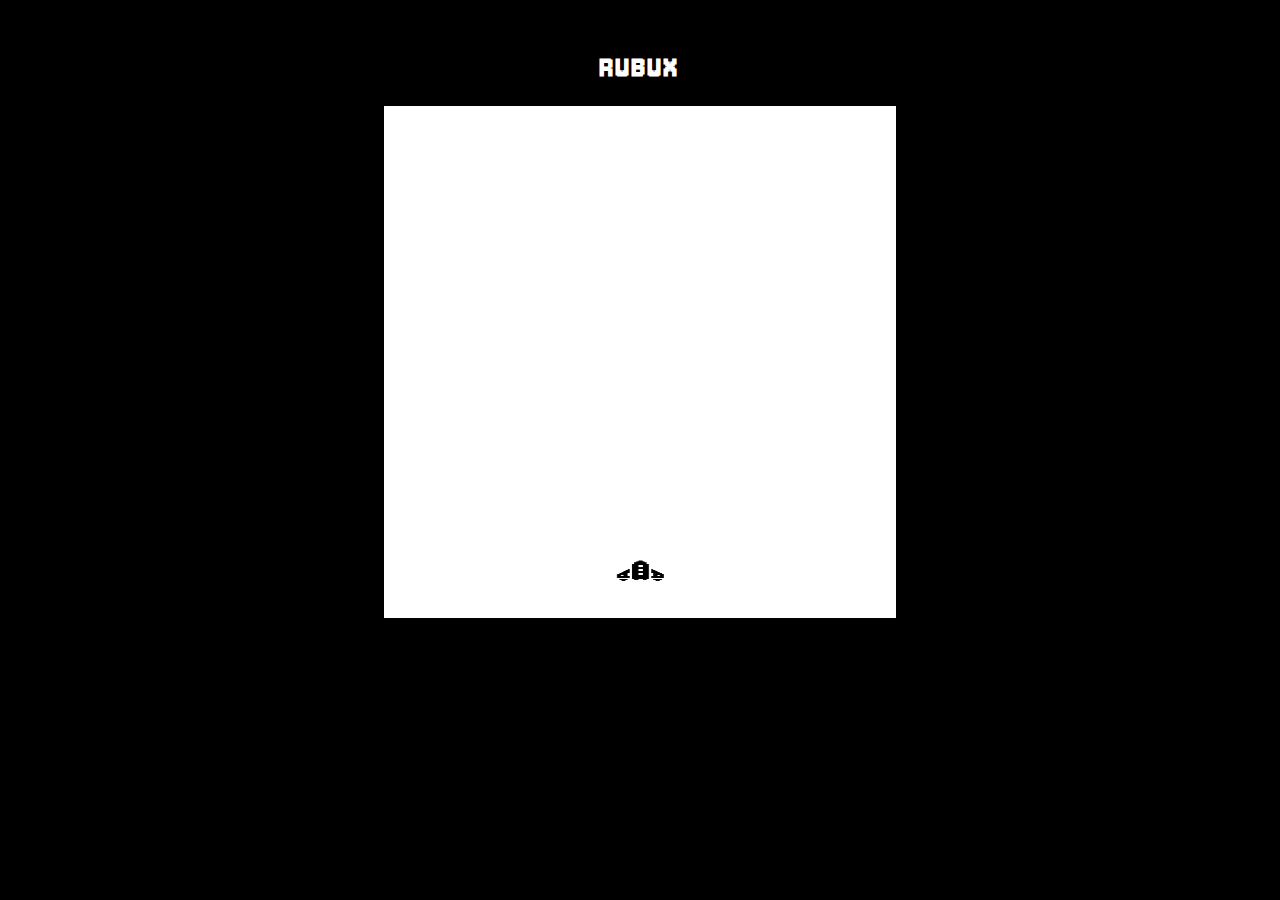
==== src/app.html @ a2ec82bd "laying the space-ship on the board" ====
<!DOCTYPE html>
<html lang="en">

<head>
    <meta charset="UTF-8">
    <meta name="viewport" content="width=device-width, initial-scale=1.0">
    <title>Rubux</title>
    <link rel="stylesheet" href="app.css">
    <script src="app.js"></script>
</head>

<body>
    <h1>RUBUX</h1>
    <canvas id="playingBoard"></canvas>
</body>

</html>
---- src/app.css ----
@import url('https://fonts.googleapis.com/css2?family=Jersey+10&family=Pathway+Extreme:ital,opsz,wght@0,8..144,100..900;1,8..144,100..900&family=Poppins:ital,wght@0,100;0,200;0,300;0,400;0,500;0,600;0,700;0,800;0,900;1,100;1,200;1,300;1,400;1,500;1,600;1,700;1,800;1,900&family=Roboto+Condensed:ital,wght@0,100..900;1,100..900&family=Underdog&display=swap');

body {
    background-color: black;
    font-family: "Jersey 10", sans-serif;
    text-align: center;
    margin: 50px;
}

h1 {
    color: white;
    letter-spacing: 2px;
}

#playingBoard {
    background-color: white;
}
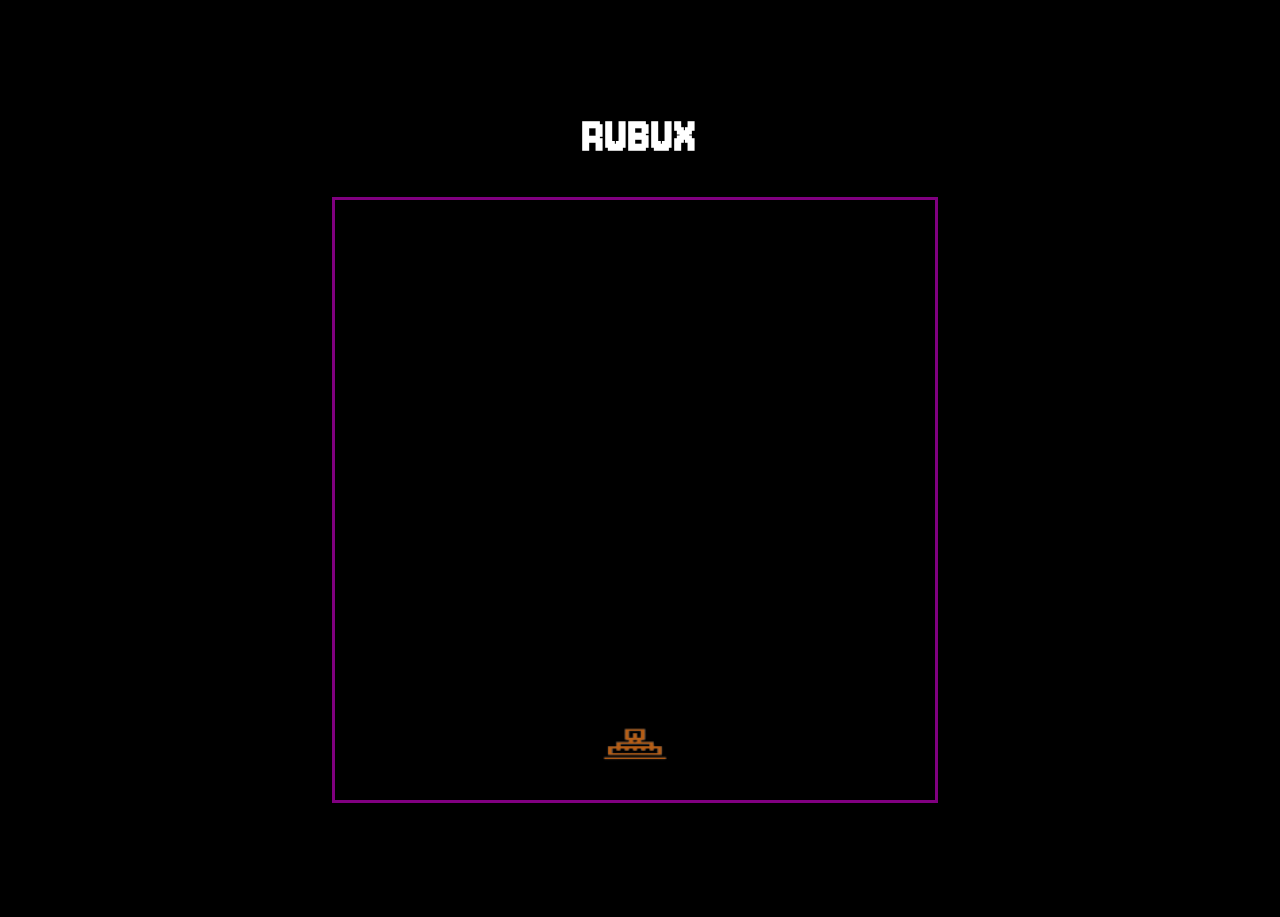
==== commit c264e51b: "added the main files to a src folder" ====
--- a/src/app.html
+++ b/src/app.html
@@ -5,8 +5,8 @@
     <meta charset="UTF-8">
     <meta name="viewport" content="width=device-width, initial-scale=1.0">
     <title>Rubux</title>
-    <link rel="stylesheet" href="app.css">
-    <script src="app.js"></script>
+    <link rel="stylesheet" href="/src/app.css">
+    <script src="/src/app.js"></script>
 </head>
 
 <body>
--- a/src/app.css
+++ b/src/app.css
@@ -13,5 +13,46 @@
 }
 
 #playingBoard {
-    background-color: white;
+    background-color: black;
+    border: 3px solid purple;
+}
+
+/** Media Queries*/
+@media screen and (min-width: 567px) {
+    h1 {
+        font-size: 35px;
+    }
+
+    #playingBoard {
+        position: relative;
+        left: -5px;
+        width: 400px;
+        height: 400px;
+    }
+}
+
+@media screen and (min-width: 992px) {
+    body {
+        margin: 110px;
+    }
+
+    h1 {
+        font-size: 50px;
+    }
+
+    #playingBoard {
+        width: 600px;
+        height: 600px;
+    }
+}
+
+@media screen and (min-width: 1400px) {
+    body {
+        margin: 80px;
+    }
+
+    #playingBoard {
+        width: 750px;
+        height: 750px;
+    }
 }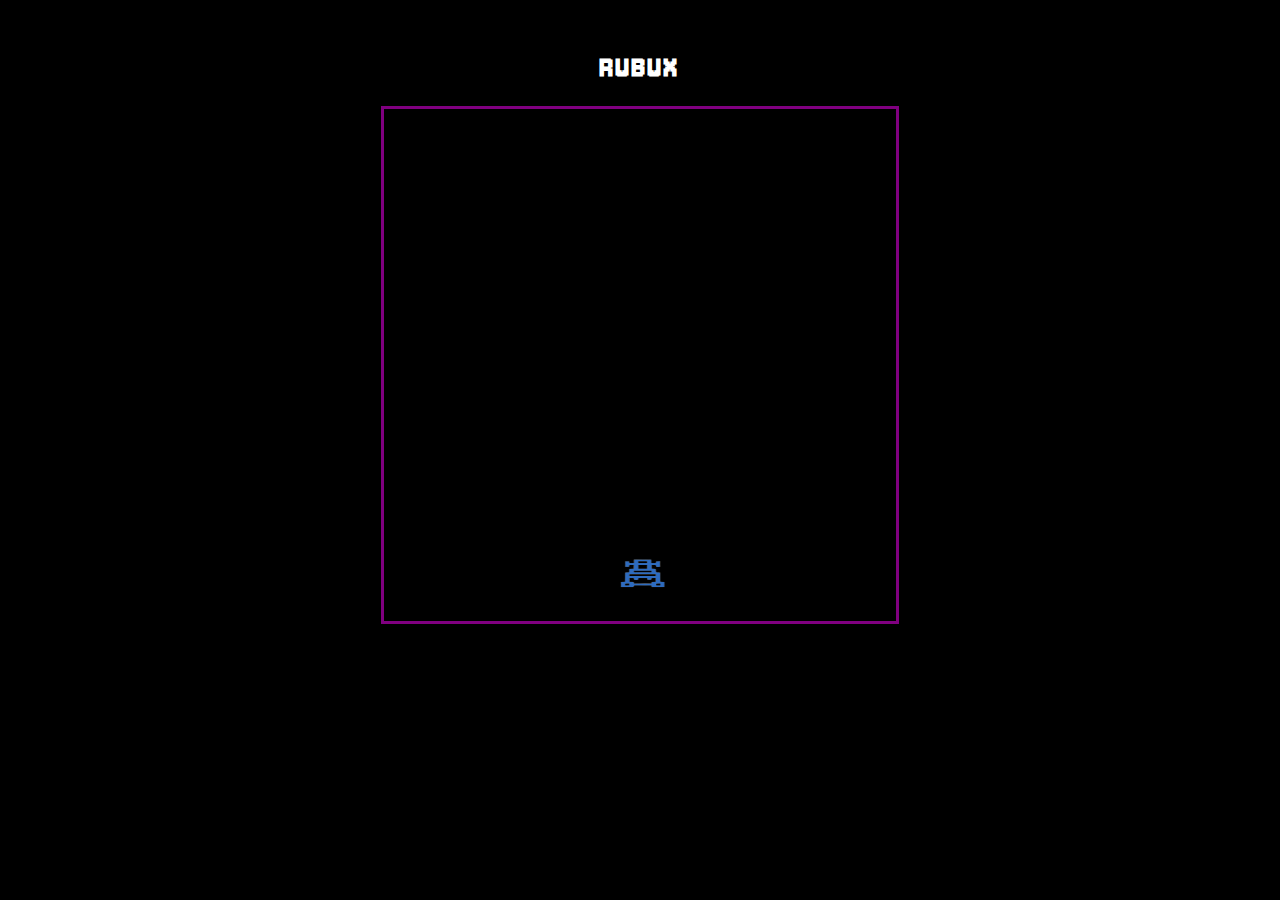
==== commit 714e9482: "made real deep changes" ====
--- a/src/app.html
+++ b/src/app.html
@@ -12,6 +12,10 @@
 <body>
     <h1>RUBUX</h1>
     <canvas id="playingBoard"></canvas>
+    <div class="btn-cntrls">
+        <img src="/imgs/left-arrowKey.svg" alt="Right ArrowKey" id="LBtn">
+        <img src="/imgs/right-arrowKey.svg" alt="Left ArrowKey" id="RBtn">
+    </div>
 </body>
 
 </html>--- a/src/app.css
+++ b/src/app.css
@@ -17,42 +17,68 @@
     border: 3px solid purple;
 }
 
+.btn-cntrls {
+    display: flex;
+    justify-content: space-evenly;
+}
+
+.btn-cntrls img {
+    width: 100px;
+    height: 100px;
+    display: none;
+}
+
 /** Media Queries*/
-@media screen and (min-width: 567px) {
-    h1 {
-        font-size: 35px;
+@media screen and (max-width: 768px) {
+    #playingBoard {
+        position: relative;
+        left: 5px;
+        width: 300px;
+        height: 300px;
     }
 
+    .btn-cntrls {
+        justify-content: space-evenly;
+    }
+
+    .btn-cntrls img {
+        width: 50px;
+        height: 50px;
+        display: block;
+        padding-left: 10px;
+    }
+}
+
+@media screen and (max-width: 480px) {
     #playingBoard {
         position: relative;
         left: -5px;
-        width: 400px;
-        height: 400px;
+        width: 250px;
+        height: 300px;
+    }
+
+    .btn-cntrls {
+        justify-content: space-between;
+    }
+
+    .btn-cntrls img {
+        width: 60px;
+        height: 60px;
+       padding: 5px;
     }
 }
 
-@media screen and (min-width: 992px) {
-    body {
-        margin: 110px;
+@media screen and (max-width: 320px) {
+    #playingBoard {
+        position: relative;
+        left: -13px;
+        width: 180px;
+        height: 250px;
     }
 
-    h1 {
-        font-size: 50px;
-    }
-
-    #playingBoard {
-        width: 600px;
-        height: 600px;
-    }
-}
-
-@media screen and (min-width: 1400px) {
-    body {
-        margin: 80px;
-    }
-
-    #playingBoard {
-        width: 750px;
-        height: 750px;
+    .btn-cntrls img {
+        width: 30px;
+        height: 30px;
+       padding: 5px;
     }
 }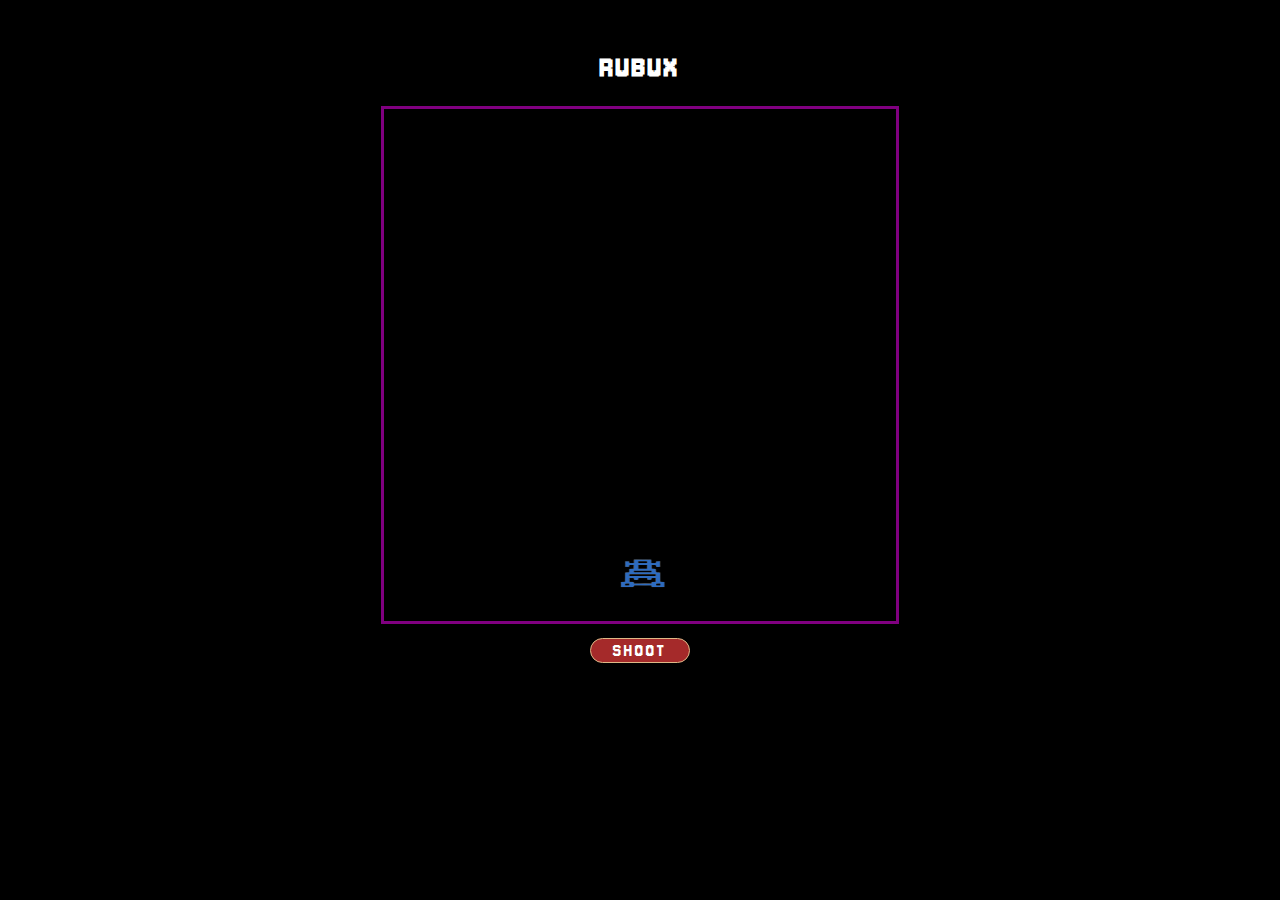
==== commit 51ed658c: "working on things" ====
--- a/src/app.html
+++ b/src/app.html
@@ -13,8 +13,10 @@
     <h1>RUBUX</h1>
     <canvas id="playingBoard"></canvas>
     <div class="btn-cntrls">
-        <img src="/imgs/left-arrowKey.svg" alt="Right ArrowKey" id="LBtn">
-        <img src="/imgs/right-arrowKey.svg" alt="Left ArrowKey" id="RBtn">
+        <img src="/imgs/left-arrowKey.svg" alt="Left ArrowKey" onclick="moveShipLeft()" id="LBtn">
+        <button id="shoot" onclick="shootAlien()"
+            style="background-color: brown; color: white; border: 1px solid burlywood; border-radius: 20px; width: 100px; margin-top: 10px;">SHOOT</button>
+        <img src="/imgs/right-arrowKey.svg" alt="Right ArrowKey" onclick="moveShipRight()" id="RBtn">
     </div>
 </body>
 
--- a/src/app.css
+++ b/src/app.css
@@ -26,6 +26,12 @@
     width: 100px;
     height: 100px;
     display: none;
+}
+
+.btn-cntrls #shoot {
+    font-family: "Jersey 10", sans-serif;
+    letter-spacing: 2px;
+    font-size: 20px;
 }
 
 /** Media Queries*/
